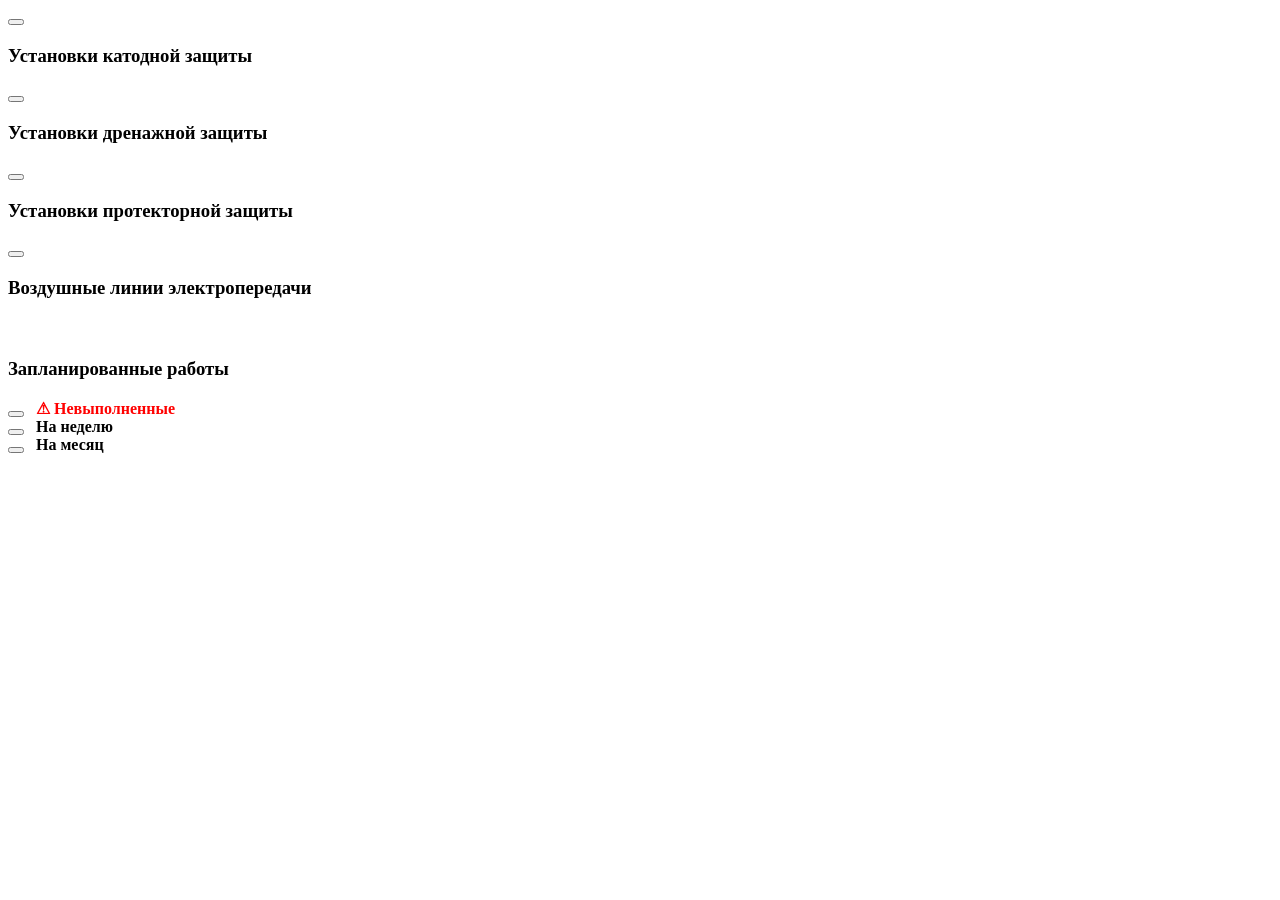
==== src/main/resources/templates/index.html @ 520825c0 "28.10.2026" ====
<!DOCTYPE html>
<html lang="ru" xmlns:th="http://www.thymeleaf.org" th:replace="~{layout :: layout}">

<div th:fragment="content">
    <div class="section-header">
        <!-- <button type="button" class="toggle-btn" onclick="toggleSection(this)">
            ▶ ▶
        </button>  -->
        <button class="toggle-btn" onclick="toggleSection(this)"></button>
        <h3><strong>Установки катодной защиты</strong></h3>
    </div>

    <div class="gazoprovods-list" style="display: none;">
        <div th:each="gazoprovod : ${gazoprovods}" th:if="${#lists.size(gazoprovod.ustanovkas.?[type == 'ukz']) > 0}">
            <div class="sidebar-block">
                <div class="name-ustanovka">
                    <button class="gazoprovod__list" type="button" onclick="toggle(this)"></button>
                    <div style="font-size: 16px;" th:text="${gazoprovod.name}"></div>
                </div>

                <div style="display: none; margin-bottom: 25px;">
                    <li th:each="ustanovka : ${gazoprovod.ustanovkas}" th:if="${ustanovka.type == 'ukz'}">
                        <a class="ustanovka_style" th:href="@{/ustanovka/{id}(id=${ustanovka.id})}"
                            th:text="'Установка катодной защиты ' + ${ustanovka.name}">
                        </a>
                    </li>
                </div>
            </div>
        </div>
    </div>

    <div class="section-header">
        <button class="toggle-btn" onclick="toggleSection(this)"></button>
        <h3><strong>Установки дренажной защиты</strong></h3>
    </div>

    <div class="gazoprovods-list" style="display: none;">
        <div th:each="gazoprovod : ${gazoprovods}" th:if="${#lists.size(gazoprovod.ustanovkas.?[type == 'udz']) > 0}">
            <div class="sidebar-block">
                <div class="name-ustanovka">
                    <button class="gazoprovod__list" type="button" onclick="toggle(this)"></button>
                    <div style="font-size: 16px;" th:text="${gazoprovod.name}"></div>
                </div>

                <div style="display: none; margin-bottom: 25px;">
                    <li th:each="ustanovka : ${gazoprovod.ustanovkas}" th:if="${ustanovka.type == 'udz'}">
                        <a class="ustanovka_style" th:href="@{/ustanovka/{id}(id=${ustanovka.id})}"
                            th:text="'Установка дренажной защиты ' + ${ustanovka.name}">
                        </a>
                    </li>
                </div>
            </div>
        </div>
    </div>

    <div class="section-header">
        <button class="toggle-btn" onclick="toggleSection(this)"></button>
        <h3><strong>Установки протекторной защиты</strong></h3>
    </div>

    <div class="gazoprovods-list" style="display: none;">
        <div th:each="gazoprovod : ${gazoprovods}" th:if="${#lists.size(gazoprovod.ustanovkas.?[type == 'upz']) > 0}">

            <div class="sidebar-block">
                <div class="name-ustanovka">
                    <button class="gazoprovod__list" type="button" onclick="toggle(this)"></button>
                    <div style="font-size: 16px;" th:text="${gazoprovod.name}"></div>
                </div>

                <div style="display: none; margin-bottom: 25px;">
                    <li th:each="ustanovka : ${gazoprovod.ustanovkas}" th:if="${ustanovka.type == 'upz'}">
                        <a class="ustanovka_style" th:href="@{/ustanovka/{id}(id=${ustanovka.id})}"
                            th:text="'Установка дренажной защиты ' + ${ustanovka.name}">
                        </a>
                    </li>
                </div>
            </div>
        </div>
    </div>

    <div class="section-header">
        <button class="toggle-btn" onclick="toggleSection(this)"></button>
        <h3><strong>Воздушные линии электропередачи</strong></h3>
    </div>

    <div class="gazoprovods-list" style="display: none;">

        <div class="sidebar-block" th:if="${aelineList != null and !#lists.isEmpty(aelineList)}">

            <div style="margin-bottom: 25px;">
                <li th:each="ustanovka : ${aelineList}">
                    <a class="ustanovka_style" th:href="@{/ustanovka/{id}(id=${ustanovka.id})}"
                        th:text="'ВЛ ' + ${ustanovka.name}">
                    </a>
                </li>
            </div>
        </div>
    </div>
</div>

<div th:fragment="sidebar">
    <a style="color: #fff;" class="t-Header-logo-link">
        <h3>Техническое обслуживание и ремонт</h3>
    </a>
</div>

<div th:fragment="planing">
    <h3>Запланированные работы</h3>

    <div class="sidebar-block" th:if="${overdueWorks != null and !#lists.isEmpty(overdueWorks)}">
        <div class="d-flex align-items-center">
            <button class="toggle-btn" onclick="toggle(this)"></button>
            <strong style="margin-left: 8px; color: red;">
                ⚠ Невыполненные
            </strong>
        </div>

        <div style="display:none;">
            <li th:each="work : ${overdueWorks}">
                <div class="weekWorks">
                    <div>
                        <b th:text="${work.ustanovka.name}"></b>
                    </div>

                    <div style="font-size:13px; color:red;">
                        <span th:text="${#temporals.format(work.workDate, 'dd.MM.yyyy')}"></span>
                        —
                        <span th:text="${work.typeOfWork}"></span>
                    </div>
                </div>
            </li>
        </div>
    </div>

    <!-- 🔽 НЕДЕЛЯ -->
    <div class="sidebar-block">
        <div class="d-flex align-items-center">
            <button class="toggle-btn" onclick="toggle(this)"></button>
            <strong style="margin-left: 8px;">На неделю</strong>
        </div>

        <div style="display:none;">
            <li th:each="work : ${weekWorks}">
                <div class="weekWorks">
                    <div>
                        <b th:text="${work.ustanovka.name}"></b>
                    </div>

                    <div style="font-size:13px;">
                        <span th:text="${#temporals.format(work.workDate, 'dd.MM.yyyy')}"></span>
                        —
                        <span th:text="${work.typeOfWork}"></span>
                    </div>
                </div>
            </li>
        </div>
    </div>

    <!-- 🔽 МЕСЯЦ -->
    <div class="sidebar-block">
        <button class="toggle-btn" onclick="toggle(this)"></button>
        <strong style="margin-left: 8px;">На месяц</strong>
        <div style="display:none;">
            <li th:each="work : ${monthWorks}">
                <div class="weekWorks">
                    <div>
                        <b th:text="${work.ustanovka.name}"></b>
                    </div>

                    <div style="font-size:13px;">
                        <span th:text="${#temporals.format(work.workDate, 'dd.MM.yyyy')}"></span>
                        —
                        <span th:text="${work.typeOfWork}"></span>
                    </div>
                </div>
            </li>
        </div>
    </div>
</div>

</html>
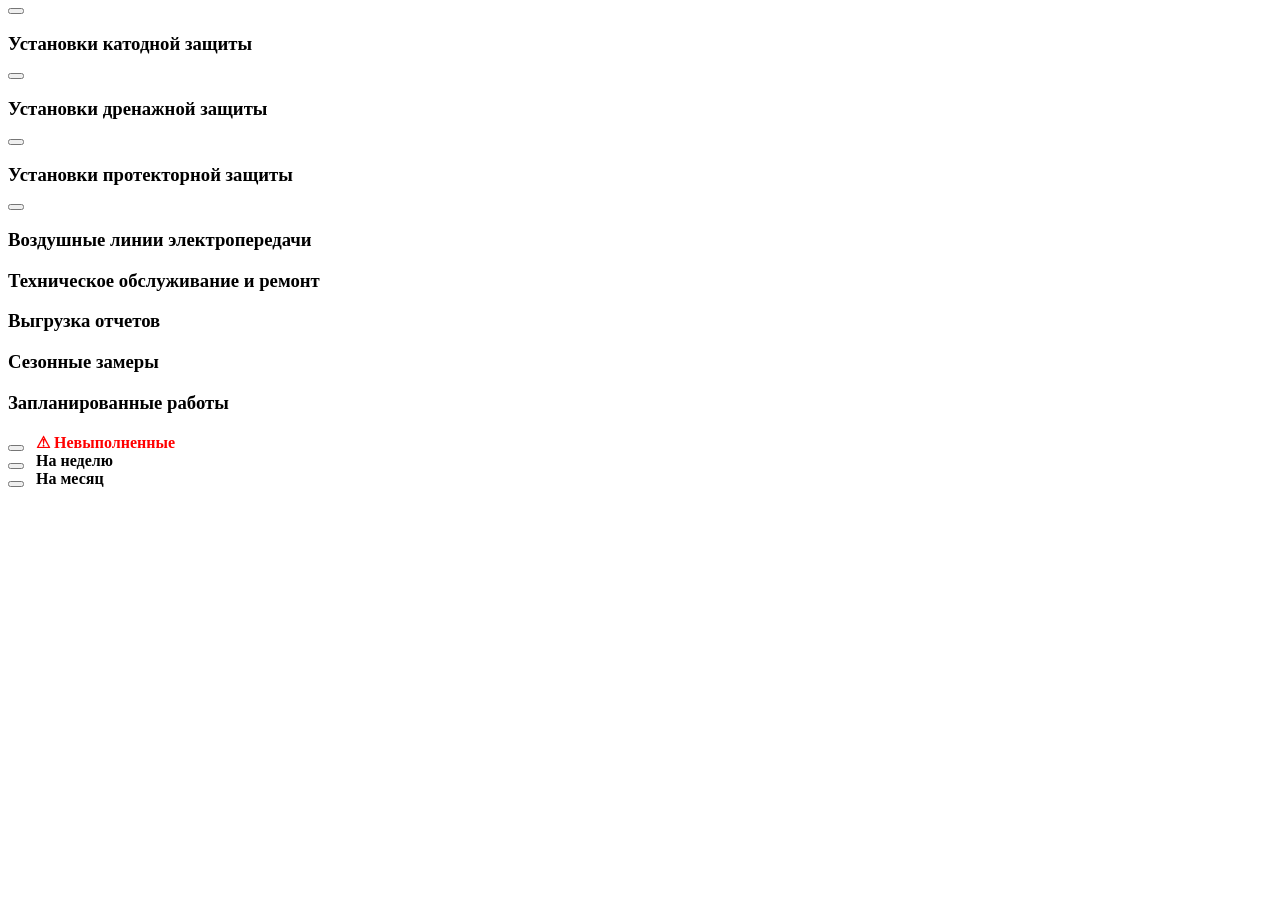
==== commit 946d7afb: "29.10.2026" ====
--- a/src/main/resources/templates/index.html
+++ b/src/main/resources/templates/index.html
@@ -1,5 +1,7 @@
-<!DOCTYPE html>
-<html lang="ru" xmlns:th="http://www.thymeleaf.org" th:replace="~{layout :: layout}">
+<!-- <!DOCTYPE html>
+<html lang="ru" xmlns:th="http://www.thymeleaf.org" th:replace="~{layout :: layout}"> -->
+<html lang="ru" xmlns:th="http://www.thymeleaf.org"
+    th:replace="~{layout :: layout(~{::content}, ~{::planing}, ~{::sidebar})}">
 
 <div th:fragment="content">
     <div class="section-header">
@@ -99,12 +101,40 @@
 </div>
 
 <div th:fragment="sidebar">
-    <a style="color: #fff;" class="t-Header-logo-link">
-        <h3>Техническое обслуживание и ремонт</h3>
-    </a>
+
+    <!-- <div class="TreeNav">
+        <span style="padding-top: 8px;" class="fa fa-wrench"></span>
+        <a style="color: #fff;" class="t-Header-logo-link">
+            <h3>ДТОиР</h3>
+        </a>
+    </div> -->
+    <div class="TreeNav">
+        <span style="padding-top: 8px;" class="fa fa-wrench"></span>
+        <a class="t-Header-logo-link">
+            <h3>Техническое обслуживание и ремонт</h3>
+        </a>
+    </div>
+    <div class="TreeNav">
+        <span style="padding-top: 8px;" class="fa fa-file-text" aria-hidden="true"></span>
+        <a th:href="@{/reports/udz}" class="t-Header-logo-link">
+            <h3>Выгрузка отчетов</h3>
+        </a>
+    </div>
+    <div class="TreeNav">
+        <span style="padding-top: 8px;" class="fa fa-bar-chart" aria-hidden="true"></span>
+        <a class="t-Header-logo-link">
+            <h3>Сезонные замеры</h3>
+        </a>
+    </div>
+    <div class="TreeNav">
+        <span class="fa fa fa-television"></span>
+        <a class="t-Header-logo-link">
+            <h3></h3>
+        </a>
+    </div>
 </div>
 
-<div th:fragment="planing">
+<div class="planing" th:fragment="planing">
     <h3>Запланированные работы</h3>
 
     <div class="sidebar-block" th:if="${overdueWorks != null and !#lists.isEmpty(overdueWorks)}">
